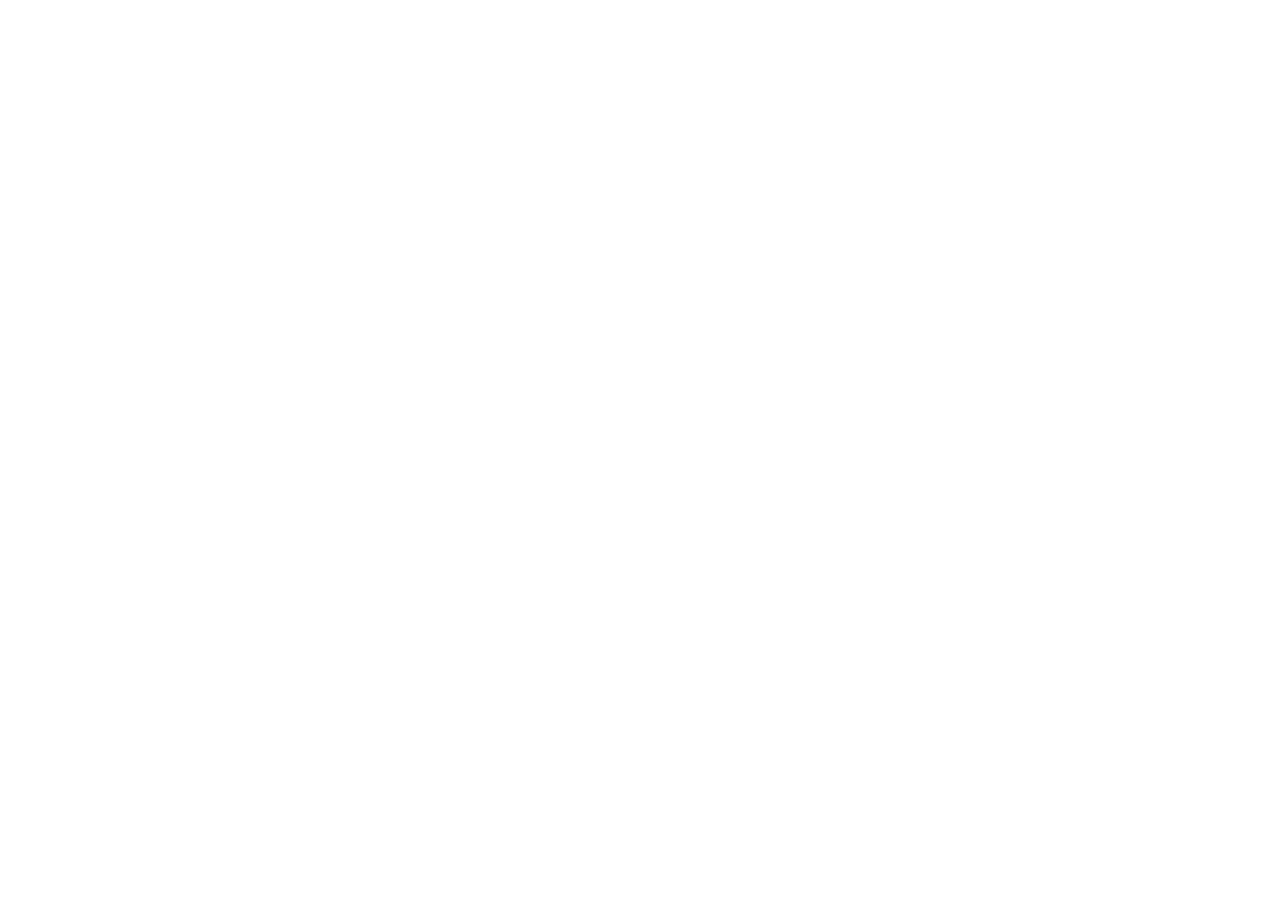
==== pages/expense.html @ 9b3796e2 "base commit" ====
<!DOCTYPE html>
<html lang="en">
<head>
    <meta charset="UTF-8">
    <meta http-equiv="X-UA-Compatible" content="IE=edge">
    <meta name="viewport" content="width=device-width, initial-scale=1.0">
    <title>Expense</title>
</head>
<body>
    
</body>
</html>
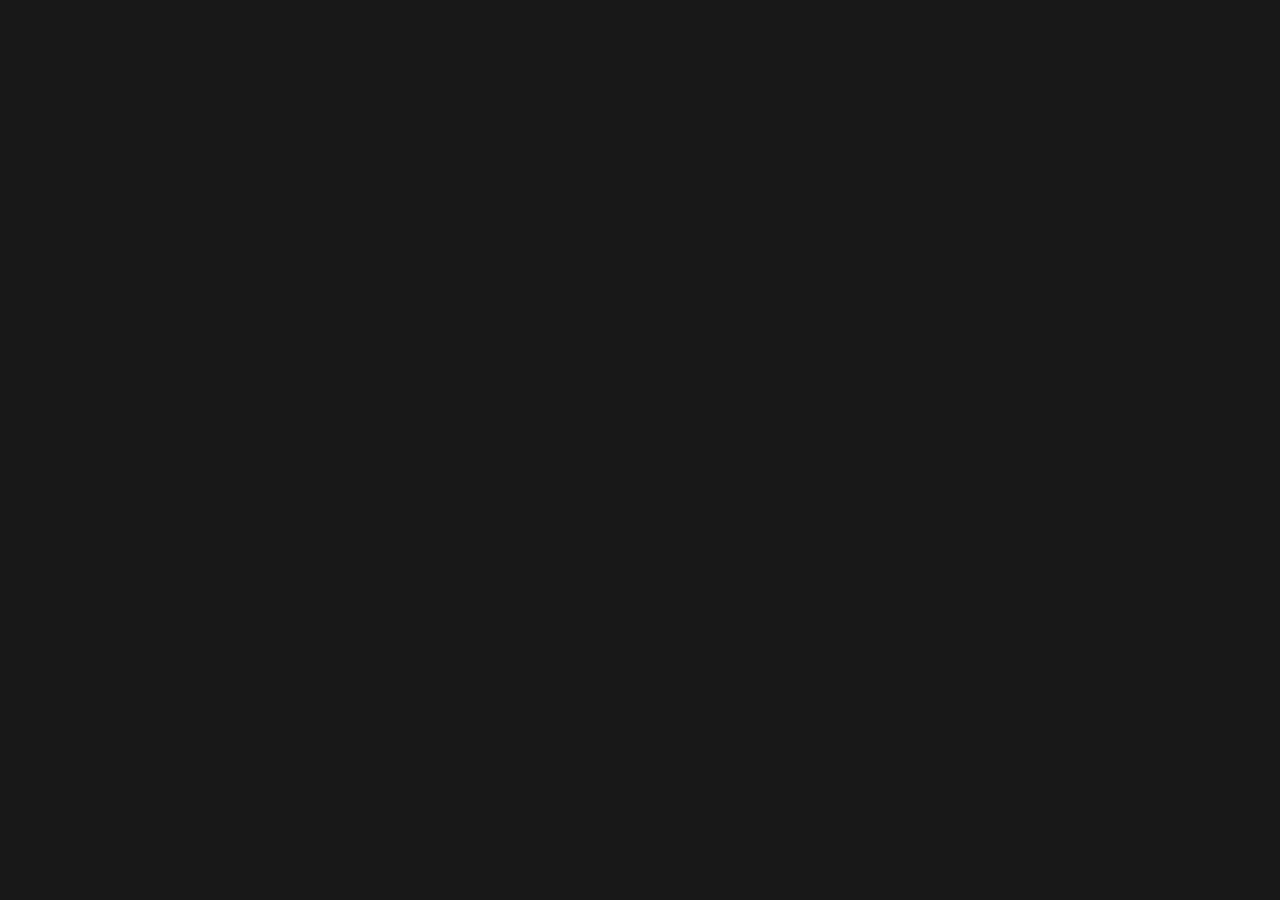
==== commit 305daade: "other pages" ====
--- a/pages/expense.html
+++ b/pages/expense.html
@@ -5,6 +5,11 @@
     <meta http-equiv="X-UA-Compatible" content="IE=edge">
     <meta name="viewport" content="width=device-width, initial-scale=1.0">
     <title>Expense</title>
+
+    <link rel="stylesheet" href="../styles/styles.css">
+    <link rel="preconnect" href="https://fonts.googleapis.com">
+<link rel="preconnect" href="https://fonts.gstatic.com" crossorigin>
+<link href="https://fonts.googleapis.com/css2?family=Montserrat:ital,wght@0,100..900;1,100..900&family=Roboto:ital,wght@0,100;0,300;0,400;0,500;0,700;0,900;1,100;1,300;1,400;1,500;1,700;1,900&display=swap" rel="stylesheet">
 </head>
 <body>
     
--- a/styles/styles.css
+++ b/styles/styles.css
@@ -0,0 +1,67 @@
+body{
+    background-color: rgb(24, 24, 24);
+    font-size: 62.5%;
+}
+  
+button{
+  background-color: black;
+  color: white;
+  border: solid 1px white;
+  border-radius: 19px;
+  padding: 10px 40px;
+  font-family: Calibri;
+  font-weight: 600;
+  letter-spacing: 1.2px;
+  transition: 0.5s;
+}
+
+h1{
+  color:white;
+  font-size: 3.2rem;
+  text-align: center;
+  font-family: 'Montserrat';
+  letter-spacing: 10px;
+}
+
+h2{
+    color: white;
+    font-size: 2.8rem;
+    letter-spacing: 5px;
+}
+
+p{
+    color: white;
+    font-size: 1rem;
+    line-height: 0%;
+    font-family: 'Roboto';
+}
+  
+button:hover{
+    cursor: pointer;
+    background-color: rgb(235,67,52);
+    transition: 0.5s;
+}
+  
+button:active{
+    background-color: rgb(50,50,50);
+    transition: 0s;
+}
+  
+header{
+    display: flex;
+    justify-content: space-between;
+    align-items: center;
+    border: solid 1px white;
+    border-radius: 25px;
+    padding: 5px;
+    background-color: black;   
+}
+
+.buttonContainer{
+    display: flex;
+    gap: 5px;
+}
+  
+::selection{
+    background-color: yellow;
+}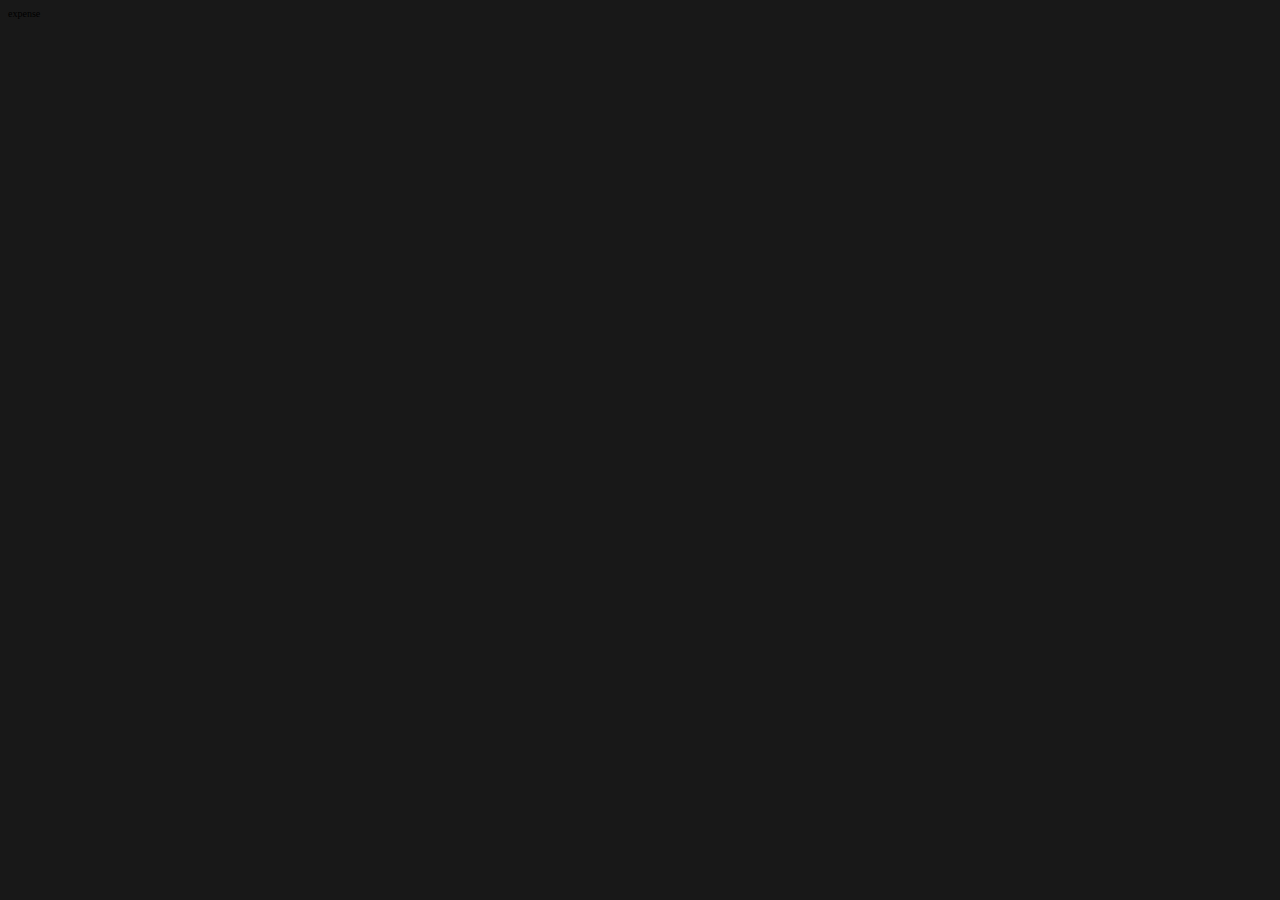
==== commit 738ea2a1: "prototype 1" ====
--- a/pages/expense.html
+++ b/pages/expense.html
@@ -12,6 +12,6 @@
 <link href="https://fonts.googleapis.com/css2?family=Montserrat:ital,wght@0,100..900;1,100..900&family=Roboto:ital,wght@0,100;0,300;0,400;0,500;0,700;0,900;1,100;1,300;1,400;1,500;1,700;1,900&display=swap" rel="stylesheet">
 </head>
 <body>
-    
+    expense
 </body>
 </html>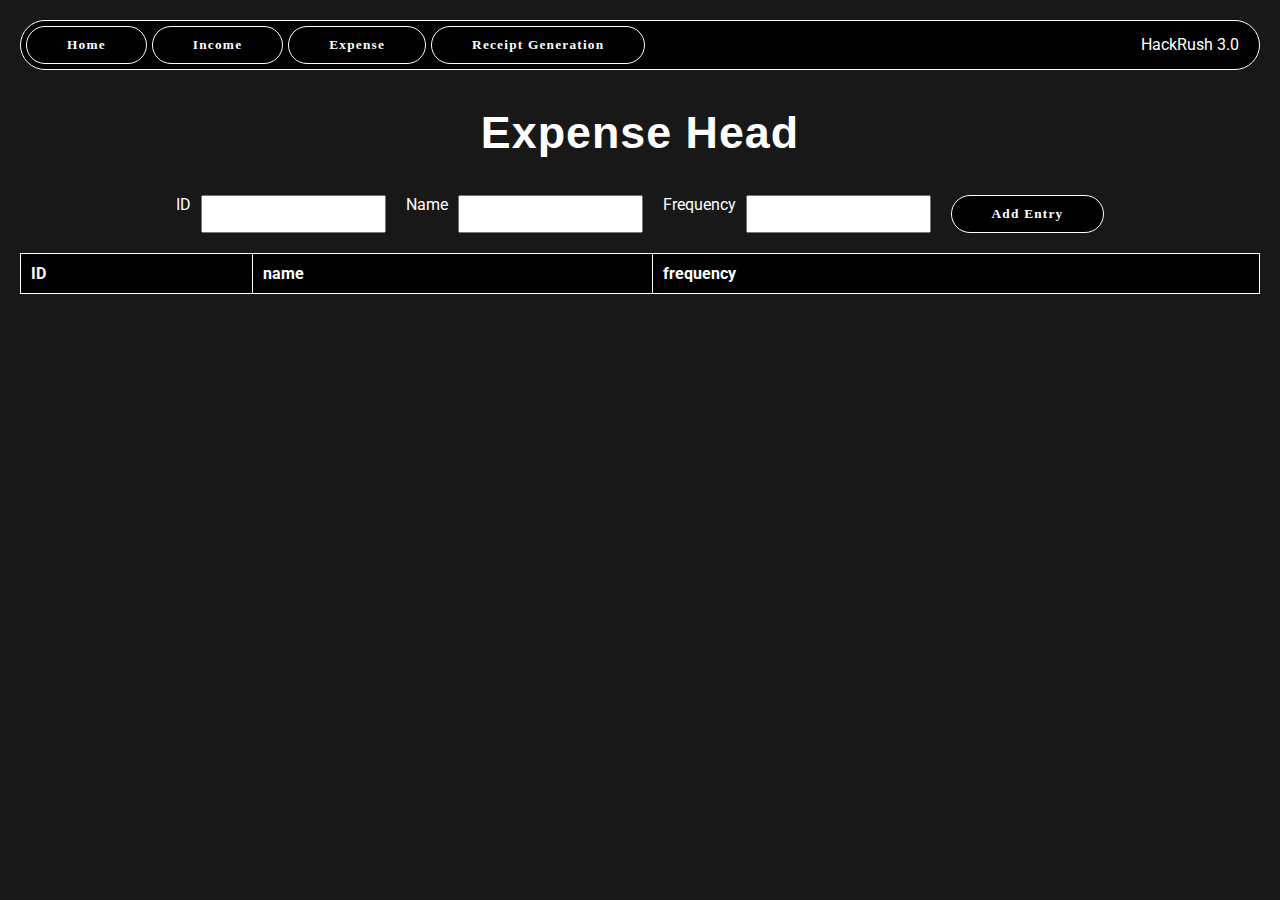
==== commit 5a4a4bf1: "income head and expense head tables" ====
--- a/pages/expense.html
+++ b/pages/expense.html
@@ -7,11 +7,43 @@
     <title>Expense</title>
 
     <link rel="stylesheet" href="../styles/styles.css">
+    <link rel="stylesheet" href="../styles/table.css">
     <link rel="preconnect" href="https://fonts.googleapis.com">
 <link rel="preconnect" href="https://fonts.gstatic.com" crossorigin>
 <link href="https://fonts.googleapis.com/css2?family=Montserrat:ital,wght@0,100..900;1,100..900&family=Roboto:ital,wght@0,100;0,300;0,400;0,500;0,700;0,900;1,100;1,300;1,400;1,500;1,700;1,900&display=swap" rel="stylesheet">
 </head>
 <body>
-    expense
+    <header>
+        <div class="buttonContainer">
+            <button onclick="window.location.href = '../index.html'">Home</button>
+            <button onclick="window.location.href = 'income.html'">Income</button>
+            <button onclick="window.location.href = 'expense.html'">Expense</button>
+            <button onclick="window.location.href = 'receipt.html'">Receipt Generation</button>
+        </div>
+        <p style="padding-right: 15px; line-height: 0%;">HackRush 3.0</p>
+    </header>
+
+    <h2 style="text-align: center; letter-spacing: 1px;">Expense Head</h2>
+    <form id="pettyCashForm">
+        <label for="id">ID</label>
+        <input type="number" id="id" required>
+        <label for="name">Name</label>
+        <input type="text" id="name" required>
+        <label for="frequency">Frequency</label>
+        <input type="text" id="frequency">
+        <button type="submit">Add Entry</button>
+    </form>
+    <table id="pettyCashTable">
+        <thead>
+            <tr>
+                <th>ID</th>
+                <th>name</th>
+                <th>frequency</th>
+            </tr>
+        </thead>
+        <tbody>
+        </tbody>
+    </table>
+    <script src="../table.js"></script>
 </body>
 </html>--- a/styles/styles.css
+++ b/styles/styles.css
@@ -29,10 +29,9 @@
     letter-spacing: 5px;
 }
 
-p{
+p, th, tr, label{
     color: white;
     font-size: 1rem;
-    line-height: 0%;
     font-family: 'Roboto';
 }
   
--- a/styles/table.css
+++ b/styles/table.css
@@ -0,0 +1,45 @@
+
+body {
+    font-family: Arial, sans-serif;
+    margin: 20px;
+}
+
+h1 {
+    text-align: center;
+}
+
+form {
+    display: flex;
+    justify-content: center;
+    margin-bottom: 20px;
+}
+
+form label {
+    margin-right: 10px;
+    color: white;
+}
+
+form input {
+    margin-right: 20px;
+    color: rgb(0, 0, 0);
+}
+
+table {
+    width: 100%;
+    border-collapse: collapse;
+    margin-top: 20px;
+}
+
+table, th, td {
+    border: 1px solid rgb(255, 255, 255);
+}
+
+th, td {
+    padding: 10px;
+    text-align: left;
+    color: white;
+}
+
+thead {
+    background-color: #000000;
+}
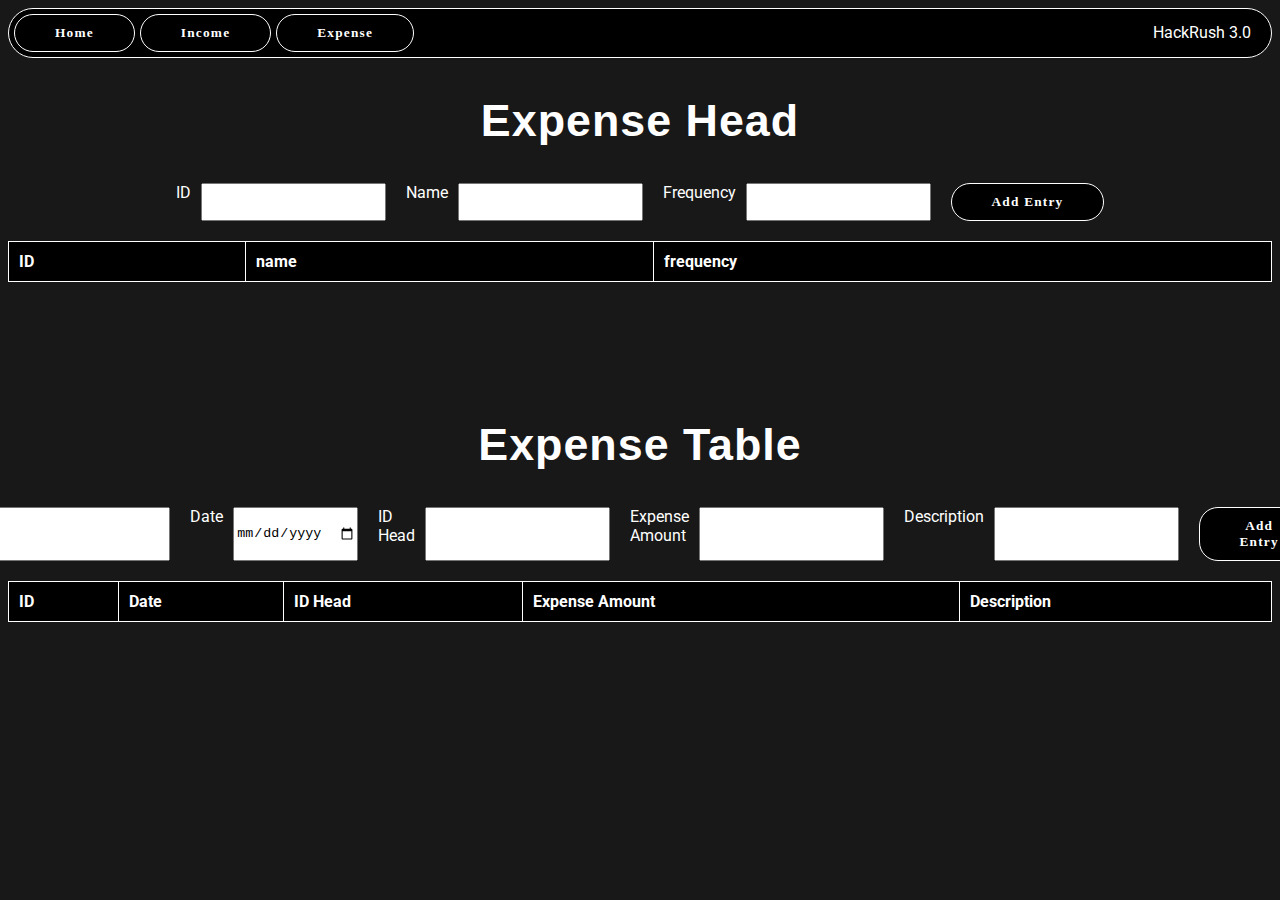
==== commit 6c034e6c: "final submission" ====
--- a/pages/expense.html
+++ b/pages/expense.html
@@ -18,7 +18,7 @@
             <button onclick="window.location.href = '../index.html'">Home</button>
             <button onclick="window.location.href = 'income.html'">Income</button>
             <button onclick="window.location.href = 'expense.html'">Expense</button>
-            <button onclick="window.location.href = 'receipt.html'">Receipt Generation</button>
+            <!-- <button onclick="window.location.href = 'receipt.html'">Receipt Generation</button> -->
         </div>
         <p style="padding-right: 15px; line-height: 0%;">HackRush 3.0</p>
     </header>
@@ -44,6 +44,36 @@
         <tbody>
         </tbody>
     </table>
-    <script src="../table.js"></script>
+
+    <br><br><br><br><br><br><br><br><br>
+
+    <h2 style="text-align: center; letter-spacing: 1px;">Expense Table</h2>
+    <form id="expenseTable">
+        <label for="eid">ID</label>
+        <input type="number" id="eid" required>
+        <label for="Date">Date</label>
+        <input type="date" id="Date" required>
+        <label for="IdHead">ID Head</label>
+        <input type="text" id="IdHead">
+        <label for="expenseAmount">Expense Amount</label>
+        <input type="number" id="expenseAmount">
+        <label for="description">Description</label>
+        <input type="text" id="description">
+        <button type="submit">Add Entry</button>
+    </form>
+    <table id="expenseForm">
+        <thead>
+            <tr>
+                <th>ID</th>
+                <th>Date</th>
+                <th>ID Head</th>
+                <th>Expense Amount</th>
+                <th>Description</th>
+            </tr>
+        </thead>
+        <tbody>
+        </tbody>
+    </table>
+    <script src="../expenseTable.js"></script>
 </body>
 </html>--- a/styles/table.css
+++ b/styles/table.css
@@ -1,7 +1,7 @@
 
 body {
     font-family: Arial, sans-serif;
-    margin: 20px;
+    /* margin: 20px; */
 }
 
 h1 {
